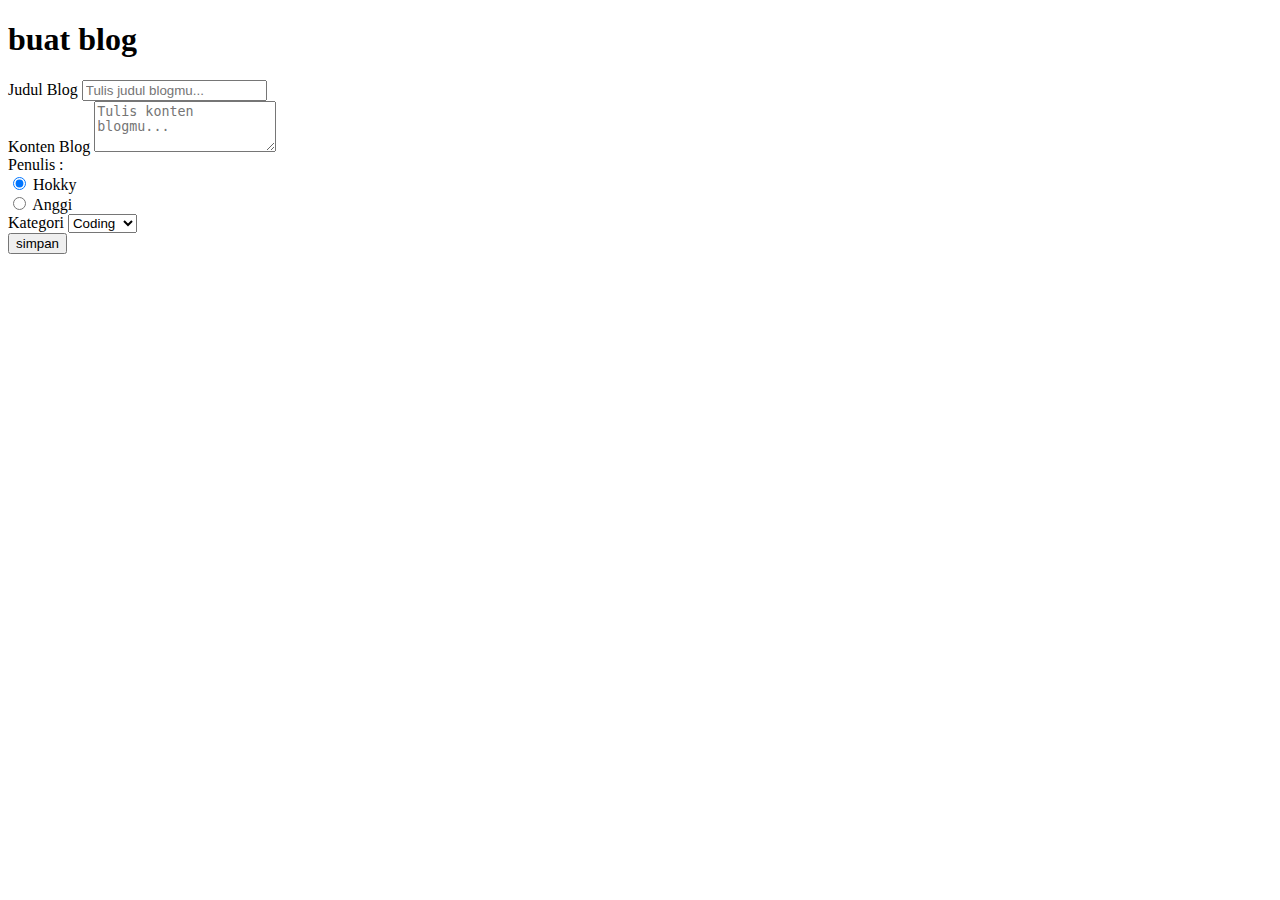
==== pages/addBlog.html @ 1eb87fcd "menambahkan halaman addBlog" ====
<!DOCTYPE html>
<html lang="en">

<head>
    <meta charset="UTF-8">
    <meta http-equiv="X-UA-Compatible" content="IE=edge">
    <meta name="viewport" content="width=device-width, initial-scale=1.0">
    <title>Admin | KELAZER</title>
    <link href="https://cdn.jsdelivr.net/npm/bootstrap@5.2.1/dist/css/bootstrap.min.css" rel="stylesheet"
        integrity="sha384-iYQeCzEYFbKjA/T2uDLTpkwGzCiq6soy8tYaI1GyVh/UjpbCx/TYkiZhlZB6+fzT" crossorigin="anonymous">
</head>

<body>
    <div class="container">
        <h1 class="text-center mt-3 text-uppercase">buat blog</h1>
        <div id="alertInfo"></div>
        <div>
            <form method="POST">
                <!-- Judul -->
                <div class="mb-3">
                    <label for="exampleFormControlInput1" class="form-label">Judul Blog</label>
                    <input name="judul" type="text" class="form-control" id="exampleFormControlInput1"
                        placeholder="Tulis judul blogmu..." required>
                </div>

                <!-- Konten -->
                <div class="mb-3">
                    <label for="exampleFormControlTextarea1" class="form-label">Konten Blog</label>
                    <textarea name="konten" class="form-control" id="exampleFormControlTextarea1" rows="3"
                        placeholder="Tulis konten blogmu..." required></textarea>
                </div>

                <!-- Tanggal -->
                <input style="display: none;" id="tanggal" type="date" name="tanggal">

                <!-- Penulis -->
                <span>Penulis : </span>
                <div class="form-check form-check-inline">
                    <input class="form-check-input" type="radio" name="penulis" id="inlineRadio1" value="Hokky" checked>
                    <label class="form-check-label" for="inlineRadio1">Hokky</label>
                </div>
                <div class="form-check form-check-inline">
                    <input class="form-check-input" type="radio" name="penulis" id="inlineRadio2" value="Anggi">
                    <label class="form-check-label" for="inlineRadio2">Anggi</label>
                </div>
                <!-- <input type="text" id="penulis" name="penulis" placeholder="penulis"><br><br> -->

                <!-- Kategori -->
                <div class="input-group mb-3 mt-4">
                    <label class="input-group-text" for="inputGroupSelect01">Kategori</label>
                    <select name="kategori" class="form-select" id="inputGroupSelect01">
                        <option value="Coding">Coding</option>
                        <option value="Gaming">Gaming</option>
                        <option value="Musik">Musik</option>
                        <option value="Anime">Anime</option>
                    </select>
                </div>

                <!-- Gambar -->
                <input style="display:none;" type="text" name="gambar" value="https://picsum.photos/200/300">

                <button id="kirimData" class="btn btn-primary mt-3 text-capitalize" type="submit">simpan</button>
            </form>
        </div>
    </div>

    <script src="https://code.jquery.com/jquery-3.6.0.min.js"
        integrity="sha256-/xUj+3OJU5yExlq6GSYGSHk7tPXikynS7ogEvDej/m4=" crossorigin="anonymous"></script>
    <script src="../js/addBlog.js"></script>
    <script src="https://cdn.jsdelivr.net/npm/bootstrap@5.2.1/dist/js/bootstrap.bundle.min.js"
        integrity="sha384-u1OknCvxWvY5kfmNBILK2hRnQC3Pr17a+RTT6rIHI7NnikvbZlHgTPOOmMi466C8"
        crossorigin="anonymous"></script>
</body>

</html>
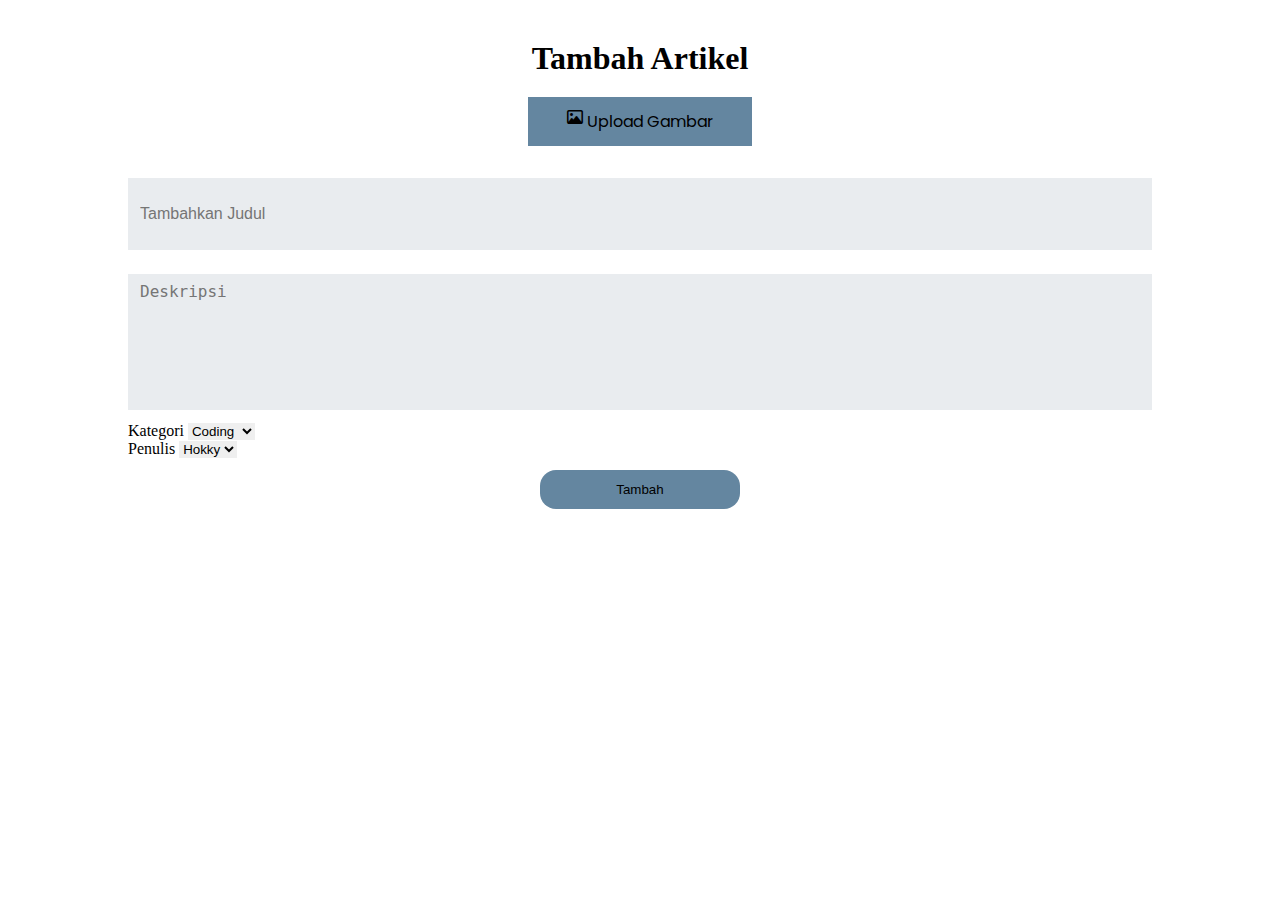
==== commit c9046a6a: "edit sikit bos" ====
--- a/pages/addBlog.html
+++ b/pages/addBlog.html
@@ -5,50 +5,43 @@
     <meta charset="UTF-8">
     <meta http-equiv="X-UA-Compatible" content="IE=edge">
     <meta name="viewport" content="width=device-width, initial-scale=1.0">
+    <link rel="stylesheet" href="../css/addBlog.css">
+    <link href="https://cdnjs.cloudflare.com/ajax/libs/font-awesome/6.2.0/css/all.min.css" rel="stylesheet">
+    <link href="https://fonts.googleapis.com/css2?family=Poppins:wght@200;500&display=swap" rel="stylesheet">
     <title>Admin | KELAZER</title>
     <link href="https://cdn.jsdelivr.net/npm/bootstrap@5.2.1/dist/css/bootstrap.min.css" rel="stylesheet"
         integrity="sha384-iYQeCzEYFbKjA/T2uDLTpkwGzCiq6soy8tYaI1GyVh/UjpbCx/TYkiZhlZB6+fzT" crossorigin="anonymous">
 </head>
 
 <body>
-    <div class="container">
-        <h1 class="text-center mt-3 text-uppercase">buat blog</h1>
-        <div id="alertInfo"></div>
-        <div>
+    <main>
+        <div class="tambah">
+            <h1>Tambah Artikel</h1>
+
+            <div id="alertInfo"></div>
+
             <form method="POST">
+                <!-- Gambar -->
+                <input type="file" class="inpt-img" id="img">
+                <label class="uploadImg" for="img">
+                    <i class="fa-regular fa-image"></i>
+                    Upload Gambar</label>
+
+                <input style="display: none;" type="text" name="gambar" value="https://picsum.photos/200/300">
+
+                <!-- Tanggal (display: none) -->
+                <input style="display: none;" id="tanggal" type="date" name="tanggal">
+
                 <!-- Judul -->
-                <div class="mb-3">
-                    <label for="exampleFormControlInput1" class="form-label">Judul Blog</label>
-                    <input name="judul" type="text" class="form-control" id="exampleFormControlInput1"
-                        placeholder="Tulis judul blogmu..." required>
-                </div>
+                <input name="judul" type="text" class="form-text" placeholder="Tambahkan Judul" required>
 
                 <!-- Konten -->
-                <div class="mb-3">
-                    <label for="exampleFormControlTextarea1" class="form-label">Konten Blog</label>
-                    <textarea name="konten" class="form-control" id="exampleFormControlTextarea1" rows="3"
-                        placeholder="Tulis konten blogmu..." required></textarea>
-                </div>
-
-                <!-- Tanggal -->
-                <input style="display: none;" id="tanggal" type="date" name="tanggal">
-
-                <!-- Penulis -->
-                <span>Penulis : </span>
-                <div class="form-check form-check-inline">
-                    <input class="form-check-input" type="radio" name="penulis" id="inlineRadio1" value="Hokky" checked>
-                    <label class="form-check-label" for="inlineRadio1">Hokky</label>
-                </div>
-                <div class="form-check form-check-inline">
-                    <input class="form-check-input" type="radio" name="penulis" id="inlineRadio2" value="Anggi">
-                    <label class="form-check-label" for="inlineRadio2">Anggi</label>
-                </div>
-                <!-- <input type="text" id="penulis" name="penulis" placeholder="penulis"><br><br> -->
+                <textarea name="konten" class="form-area" placeholder="Deskripsi" required></textarea>
 
                 <!-- Kategori -->
-                <div class="input-group mb-3 mt-4">
-                    <label class="input-group-text" for="inputGroupSelect01">Kategori</label>
-                    <select name="kategori" class="form-select" id="inputGroupSelect01">
+                <div class="input-group mb-3 mt-2">
+                    <label class="input-group-text" for="kategori">Kategori</label>
+                    <select name="kategori" class="form-select" id="kategori">
                         <option value="Coding">Coding</option>
                         <option value="Gaming">Gaming</option>
                         <option value="Musik">Musik</option>
@@ -56,13 +49,21 @@
                     </select>
                 </div>
 
-                <!-- Gambar -->
-                <input style="display:none;" type="text" name="gambar" value="https://picsum.photos/200/300">
+                <!-- Penulis -->
+                <div class="input-group mt-2">
+                    <label class="input-group-text" for="penulis">Penulis</label>
+                    <select name="penulis" class="form-select" id="penulis">
+                        <option value="Hokky">Hokky</option>
+                        <option value="Anggi">Anggi</option>
+                    </select>
+                </div>
 
-                <button id="kirimData" class="btn btn-primary mt-3 text-capitalize" type="submit">simpan</button>
+                <div class="btn">
+                    <input type="submit" class="form-btn" value="Tambah">
+                </div>
             </form>
         </div>
-    </div>
+    </main>
 
     <script src="https://code.jquery.com/jquery-3.6.0.min.js"
         integrity="sha256-/xUj+3OJU5yExlq6GSYGSHk7tPXikynS7ogEvDej/m4=" crossorigin="anonymous"></script>
--- a/css/addBlog.css
+++ b/css/addBlog.css
@@ -0,0 +1,90 @@
+* {
+    padding: 0;
+    margin: 0;
+    border: none;
+    text-decoration: none;
+    list-style: none;
+}
+
+main {
+    display: flex;
+    justify-content: center;
+    padding: 40px 0;
+}
+
+.tambah {
+    width: 80%;
+}
+
+.tambah h1 {
+    margin-bottom: 20px;
+    text-align: center;
+}
+
+form {
+    display: flex;
+    flex-direction: column;
+}
+
+.inpt-img {
+    display: none;
+}
+
+.uploadImg {
+    display: flex;
+    margin: auto;
+    text-align: center;
+    justify-content: center;
+    width: 200px;
+    font-size: 16px;
+    padding: 12px;
+    gap: 4px;
+    margin-bottom: 20px;
+    background-color: #6486a0;
+    font-family: 'Poppins', sans-serif;
+}
+
+.uploadImg:hover {
+    cursor: pointer;
+    background-color: #6f91aa;
+    transition: all ease .3s;
+}
+
+.form-text {
+    background-color: #e9ecef;
+    height: 32px;
+    padding: 20px 12px;
+    font-size: 16px;
+    outline: none;
+    margin: 12px 0;
+}
+
+.form-area {
+    background-color: #e9ecef;
+    resize: none;
+    height: 120px;
+    scrollbar-color: #2C3333;
+    padding: 8px 12px;
+    font-size: 16px;
+    outline: none;
+    margin: 12px 0;
+}
+
+.btn {
+    display: flex;
+    justify-content: center;
+}
+
+.form-btn {
+    background-color: #6486a0;
+    width: 200px;
+    margin: 12px 0;
+    padding: 12px 32px;
+    border-radius: 16px;
+    cursor: pointer;
+    transition: .3s;
+}
+
+.form-btn:hover {
+    background-color: #6f91aa;
+}